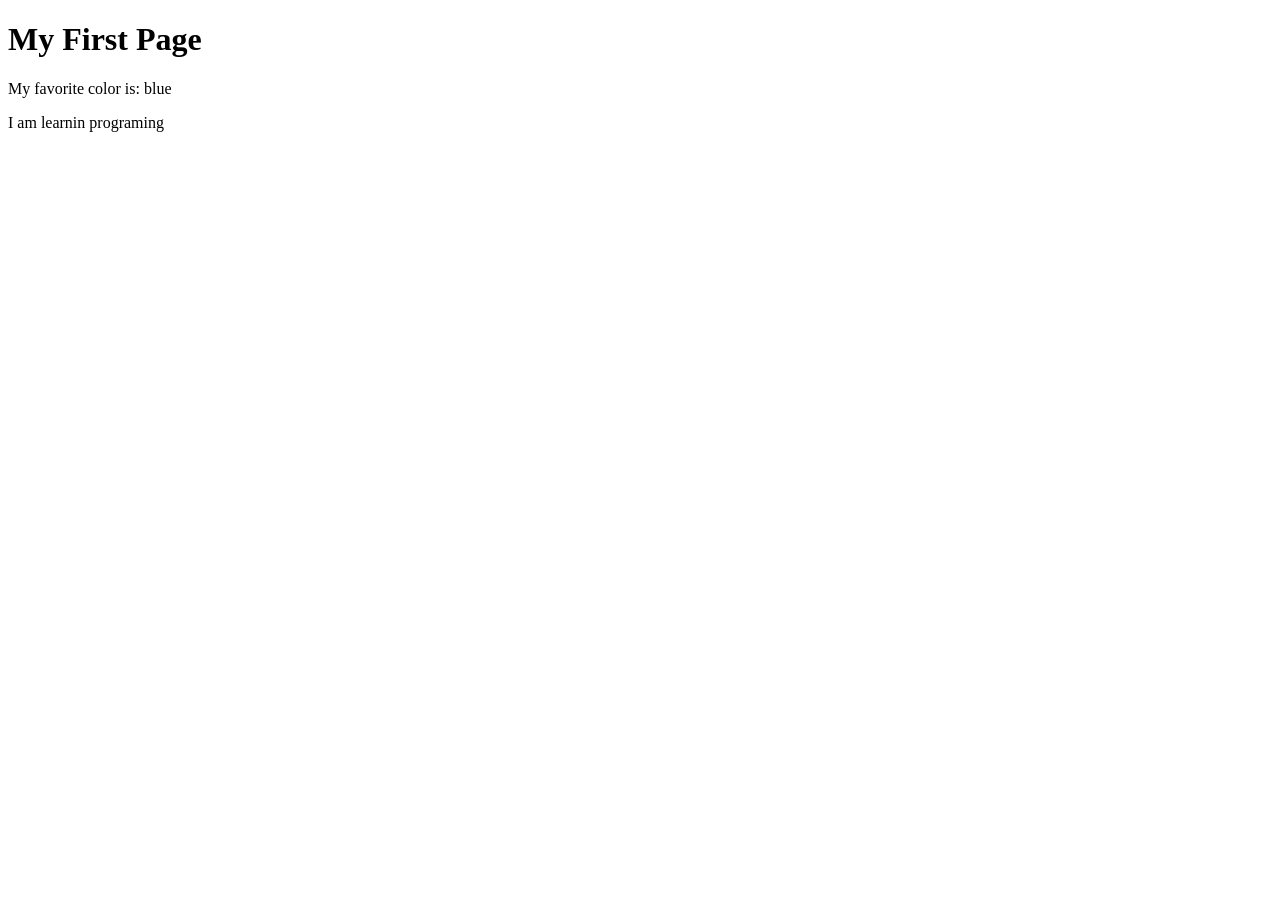
==== week01/first-page.html @ 29b9bbda "first commit" ====
<!DOCTYPE html>
<html lang="en">

<head>
    <meta charset="UTF-8">
    <meta name="viewport" content="width=device-width, initial-scale=1.0">
    <title>My First Page</title>
</head>

<body>
    <h1>My First Page</h1>
    <p>My favorite color is: blue</p>
    <p>I am learnin programing</p>
</body>

</html>
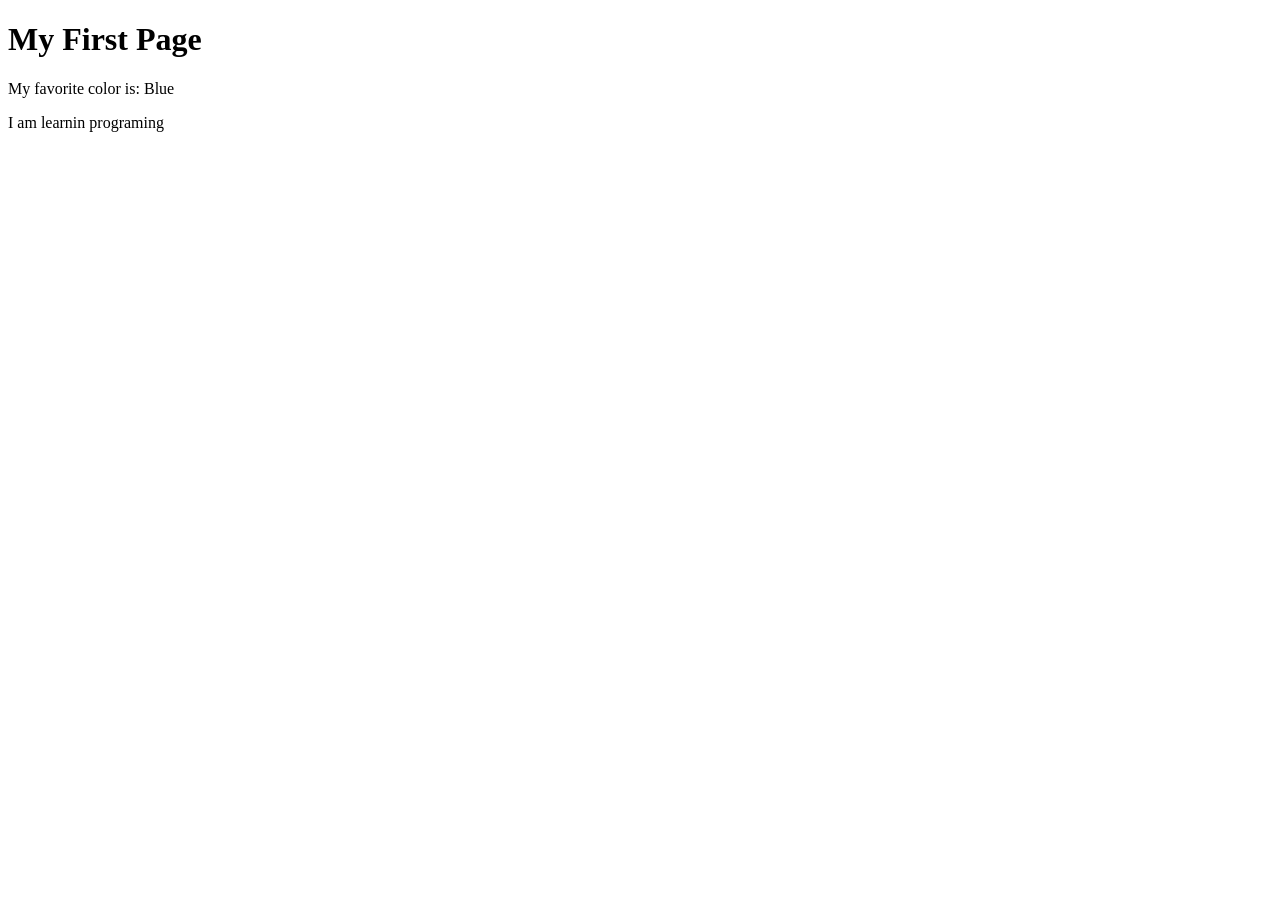
==== commit 025be384: "This was the first time I saved changes to submit them to GitHub." ====
--- a/week01/first-page.html
+++ b/week01/first-page.html
@@ -9,7 +9,7 @@
 
 <body>
     <h1>My First Page</h1>
-    <p>My favorite color is: blue</p>
+    <p>My favorite color is: Blue</p>
     <p>I am learnin programing</p>
 </body>
 
